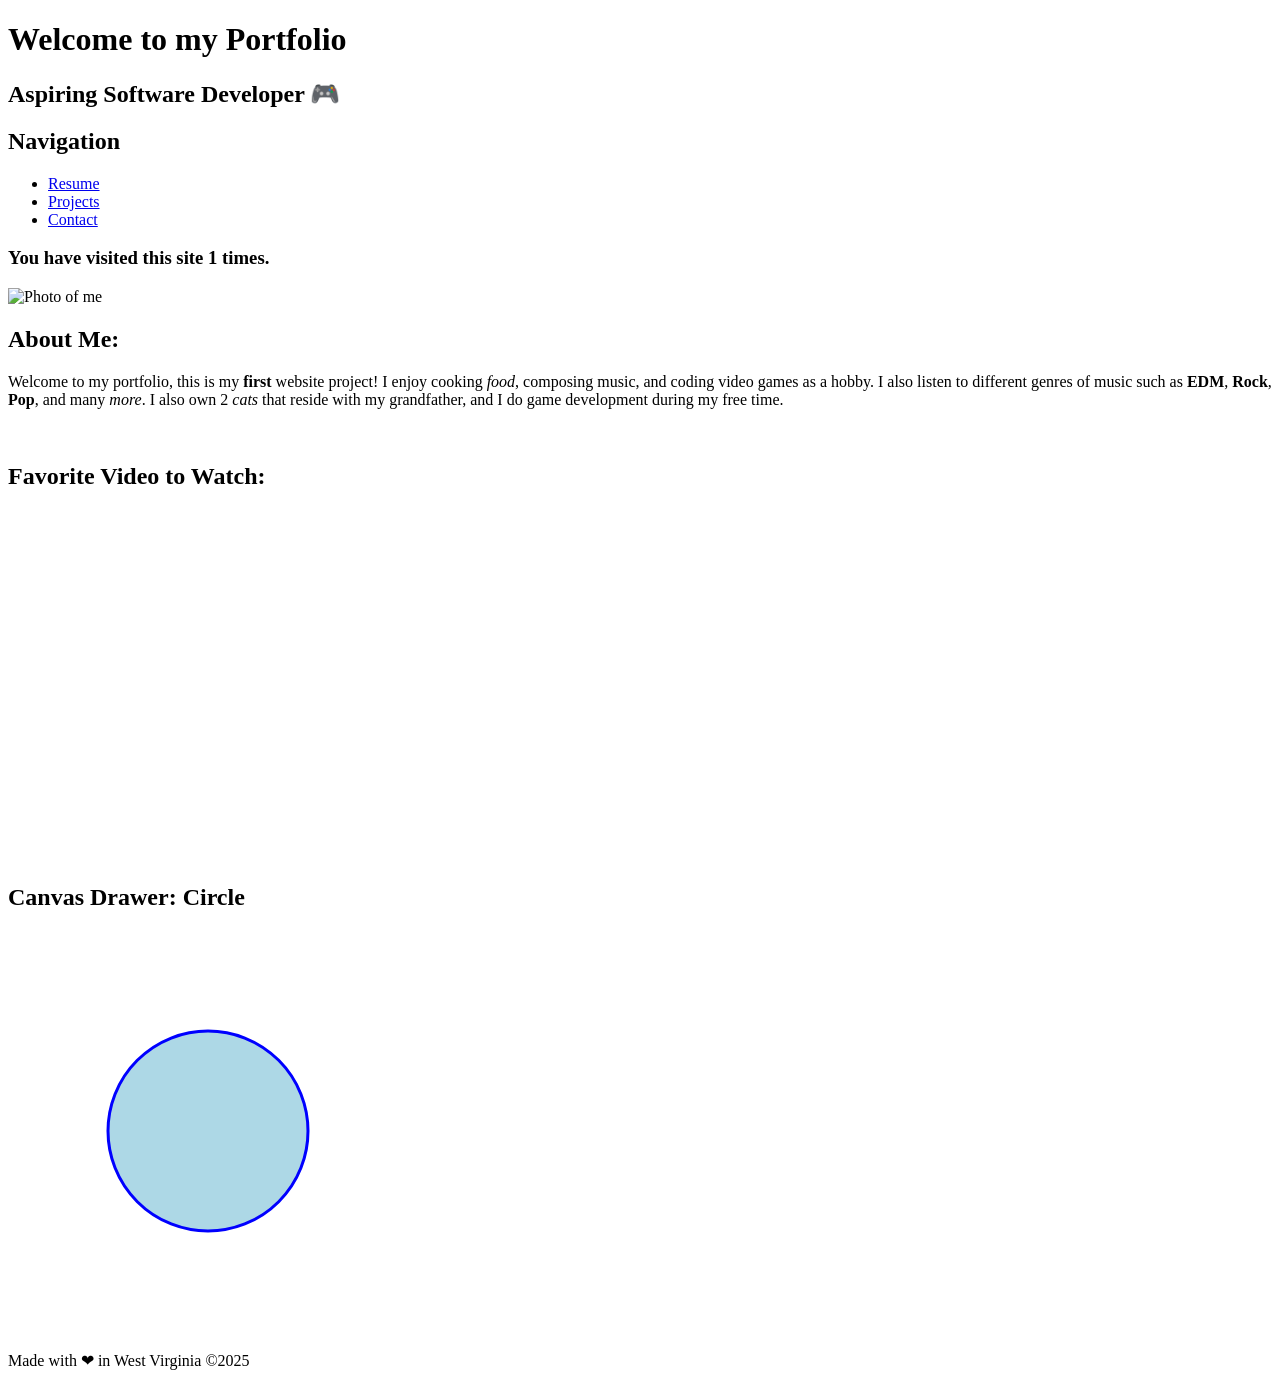
==== index.html @ 7b650b83 "Add files via upload" ====
<!DOCTYPE html>
<html>
<head>
<meta charset="UTF-8">
<link rel="icon" href="images/homepage-icon.png" type="image/x-icon" sizes="16x16 32x32">
<title>Cameron Gaither's Portfolio</title>
<h1>Welcome to my Portfolio</h1>
<h2>Aspiring Software Developer &#x1F3AE;</h2>
<link rel="stylesheet" href="styles/styles.css">
</head>
<body class="main">
<main>
<nav role="navigation">
<h2>Navigation</h2>
<ul>
<li><a href="resume.html">Resume</a></li>
<li><a href="projects.html">Projects</a></li>
<li><a href="contact.html">Contact</a></li>
</ul>
</nav>
<header>
<h3>You have visited this site <span class="counter" id="visit-counter">0</span> times.</h3>
<script>
if (localStorage.getItem('visitCount')) {
let visitCount = parseInt(localStorage.getItem('visitCount'), 10);
visitCount += 1;
localStorage.setItem('visitCount', visitCount);
document.getElementById('visit-counter').textContent = visitCount;
} else {
localStorage.setItem('visitCount', 1);
document.getElementById('visit-counter').textContent = 1;
}
</script>
<img src="images/me.jpg" alt="Photo of me" width="300" class="sliding-element">
</header>
<h2>About Me:</h2>
<p>Welcome to my portfolio, this is my 
<strong>first</strong> website project! 
I enjoy cooking <em>food</em>, composing music,
and coding video games as a hobby. I also listen to different genres of music
such as <strong>EDM</strong>, <strong>Rock</strong>, <strong>Pop</strong>, 
and many <i>more</i>. I also own 2 <i>cats</i> that reside with my grandfather, 
and I do game development during my free time.</p>
<br>
<div class="flex-container">
<h2>Favorite Video to Watch:</h2>
<iframe 
width="600" height="350" 
src="https://www.youtube-nocookie.com/embed/Pp2wbyLoEtM" 
title="Fear of Cold" frameborder="0" 
allow="accelerometer; autoplay; clipboard-write; encrypted-media; gyroscope; picture-in-picture; web-share" 
referrerpolicy="strict-origin-when-cross-origin" 
allowfullscreen rel="noreferrer"></iframe>
<br>
<h2>Canvas Drawer: Circle</h2>
<canvas id="myCanvas" width="400" height="400"></canvas>
<script>
const canvas = document.getElementById('myCanvas');
const ctx = canvas.getContext('2d');
const centerX = canvas.width / 2;
const centerY = canvas.height / 2;
const radius = 100;
ctx.beginPath();
ctx.arc(centerX, centerY, radius, 0, 2 * Math.PI);
ctx.fillStyle = 'lightblue';
ctx.fill();
ctx.strokeStyle = 'blue';
ctx.lineWidth = 3;
ctx.stroke();
</script>
</div>
</main>
<footer>
<p>Made with &#x2764; in West Virginia &copy;2025</p>
</footer>
</body>
</html>
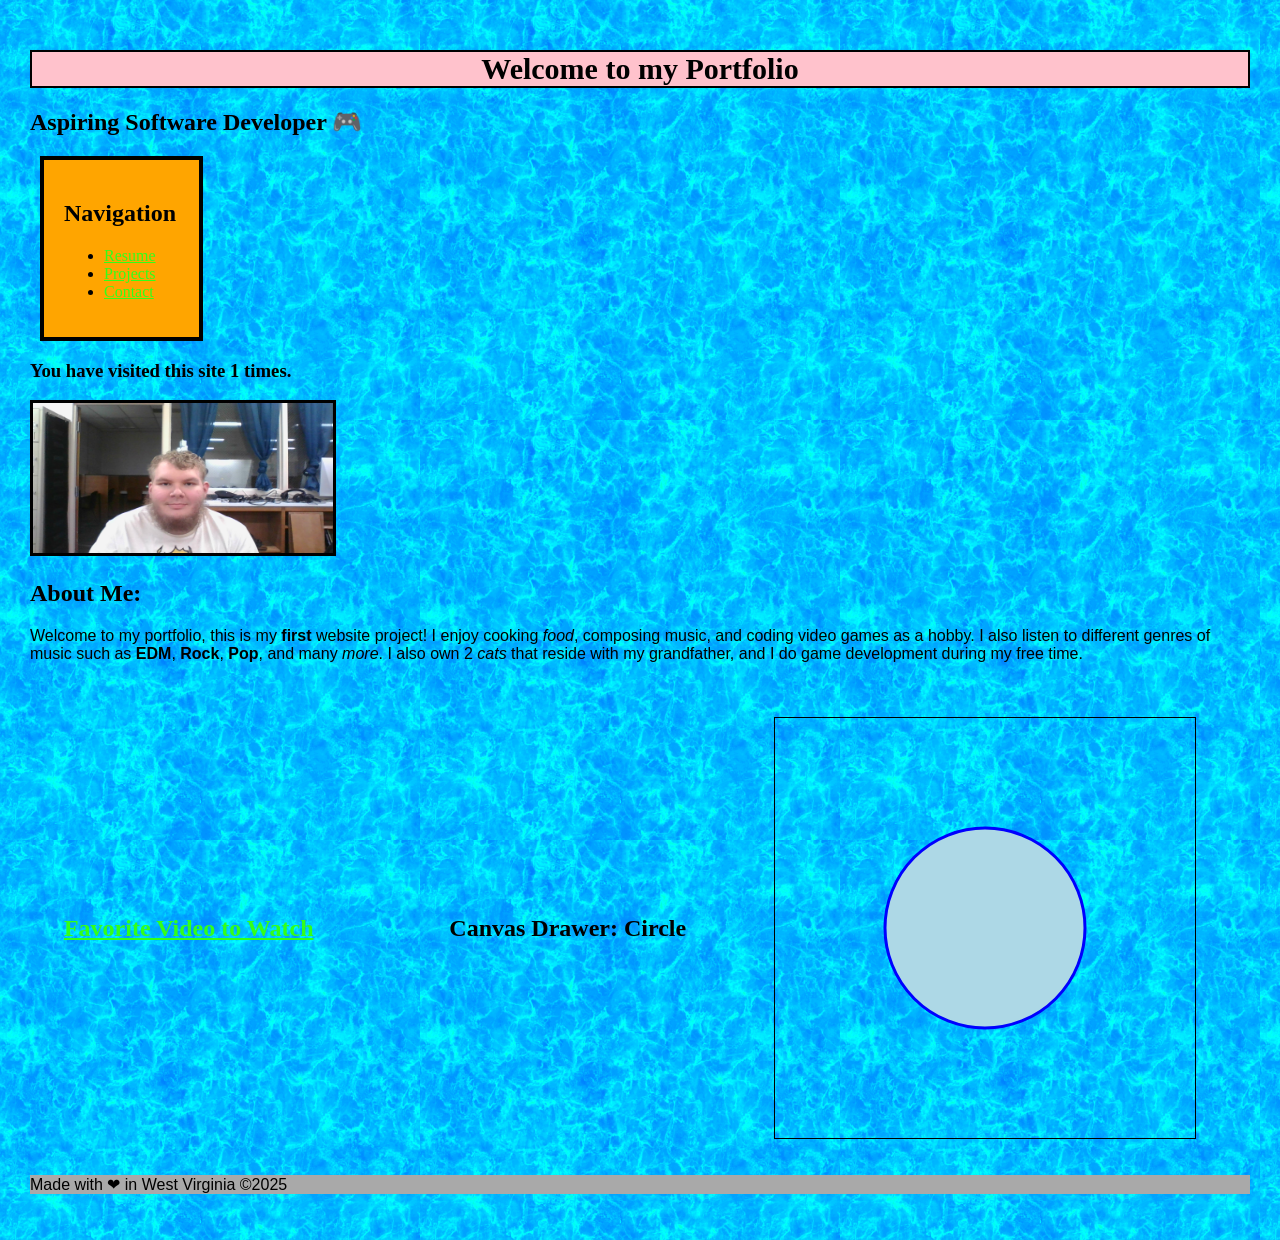
==== commit 5298ee29: "Changed Favorite Video to Watch section. Tired of web browsers blocking it" ====
--- a/index.html
+++ b/index.html
@@ -43,14 +43,7 @@
 and I do game development during my free time.</p>
 <br>
 <div class="flex-container">
-<h2>Favorite Video to Watch:</h2>
-<iframe 
-width="600" height="350" 
-src="https://www.youtube-nocookie.com/embed/Pp2wbyLoEtM" 
-title="Fear of Cold" frameborder="0" 
-allow="accelerometer; autoplay; clipboard-write; encrypted-media; gyroscope; picture-in-picture; web-share" 
-referrerpolicy="strict-origin-when-cross-origin" 
-allowfullscreen rel="noreferrer"></iframe>
+<h2><a href="https://www.youtube.com/watch?v=Pp2wbyLoEtM">Favorite Video to Watch</a></h2>
 <br>
 <h2>Canvas Drawer: Circle</h2>
 <canvas id="myCanvas" width="400" height="400"></canvas>
--- a/styles/styles.css
+++ b/styles/styles.css
@@ -0,0 +1,115 @@
+canvas {
+	border: 1px solid black; /* Optional: Adds a border around the canvas */
+	padding: 10px;
+	margin: 20px;
+}
+h1 {
+	border: 2px solid black; /* Adds border to all header 1 tags */
+	background-color: hsl(350, 100%, 88%); /* Changes all header 1 tags to be pink */
+	text-align: center; /* Centers all header 1 tags text */
+	font-family: 'Orbitron';
+	font-size: 30px; /* Changes all header 1 tags text to be 30 pixels big */
+}
+a {
+	color: rgb(50, 255, 25); /* Changes all link tags to green */
+}
+video {
+	border: 5px solid black; /* Adds border to all video tags */
+}
+img {
+	border: 3px solid black; /* Adds border to all img tags */
+}
+p {
+	font-family: 'Arial';
+	font-size: 16px; /* Changes all paragraph tags text to be 16 pixels big */
+}
+.main {
+	background-color: #05696B; /* Changes main pages body tags to a dark aqua */
+	padding: 10px;
+	margin: 20px;
+	background-image: url("../images/background-temp.png");
+	background-color: rgba(0, 128, 255, 0.5);
+}
+.contacts {
+	background-color: LightYellow; /* Changes contact pages body tags to a light yellow */
+	padding: 10px;
+	margin: 20px;
+}
+.work {
+	background-color: #800000; /* Changes project pages body tags to maroon */
+	padding: 10px;
+	margin: 20px;
+	background-image: url("../images/rollaball.png");
+	background-color: rgba(0, 128, 255, 0.5);
+	background-size: 1600px;
+	color: rgb(255, 255, 255);
+}
+.resume {
+	background-color: rgb(169, 169, 169); /* Changes resume pages body tags to a dark gray */
+	padding: 10px; /* Changes padding to 10 pixels */
+	margin: 20px; /* Changes margin to 10 pixels */
+}
+nav {
+	position: sticky; /* Makes navs sticky */
+	top: 0; /* Makes navs stick to the top */
+	z-index: 2; /* Changes index to 2 so things don't overlap */
+	padding: 20px; /* Changes padding to 10 pixels */
+	margin: 10px; /* Changes margin to 10 pixels */
+	background-color: #FFA500; /* Changes background color to orange */
+	background-size: cover;
+	height: 100x;
+	width: 115px;
+	border: 4px solid black; /* Adds border to all navs */
+}
+footer {
+	background-color: rgb(169, 169, 169); /* Changes resume pages body tags to a dark gray */
+}
+.flex-container {
+    display: flex;
+    justify-content: space-around; /* Horizontally aligns items with space around them */
+    align-items: center; /* Vertically aligns items in the center */
+}
+@keyframes slideAnimation {
+    from {
+        transform: translateX(-100%); /* Start off-screen to the left */
+    }
+    to {
+        transform: translateX(0); /* End at the element's original position */
+    }
+}
+/* Apply the animation to your element */
+.sliding-element {
+    display: inline-block; /* or block, depending on your layout */
+    width: 300px; /* Width of the element */
+    height: 150px; /* Height of the element */
+    position: relative; /* Required for the translateX function to work correctly */
+    
+    animation-name: slideAnimation; /* Reference the name of your keyframes */
+    animation-duration: 2s; /* Set the duration of one animation cycle */
+    animation-timing-function: ease-out; /* Start fast and decelerate smoothly */
+    animation-iteration-count: 1; /* Run the animation only once */
+}
+.sliding-element2 {
+    display: inline-block; /* or block, depending on your layout */
+    width: 400px; /* Width of the element */
+    height: 200px; /* Height of the element */
+    position: relative; /* Required for the translateX function to work correctly */
+    
+    animation-name: slideAnimation; /* Reference the name of your keyframes */
+    animation-duration: 2s; /* Set the duration of one animation cycle */
+    animation-timing-function: ease-out; /* Start fast and decelerate smoothly */
+    animation-iteration-count: 1; /* Run the animation only once */
+}
+.sliding-element3 {
+    display: inline-block; /* or block, depending on your layout */
+    width: 400px; /* Width of the element */
+    height: 300px; /* Height of the element */
+    position: relative; /* Required for the translateX function to work correctly */
+    
+    animation-name: slideAnimation; /* Reference the name of your keyframes */
+    animation-duration: 2s; /* Set the duration of one animation cycle */
+    animation-timing-function: ease-out; /* Start fast and decelerate smoothly */
+    animation-iteration-count: 1; /* Run the animation only once */
+
+}
+
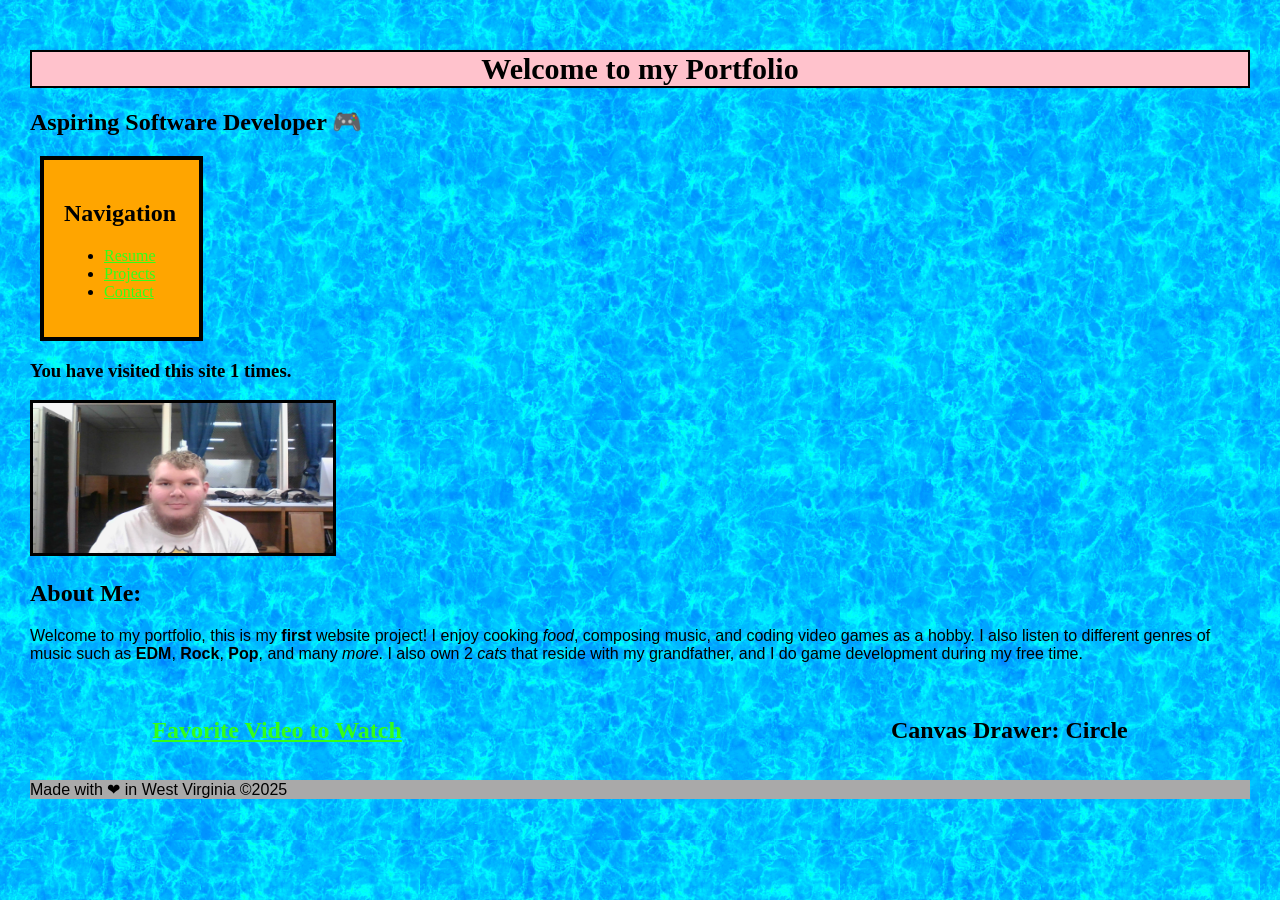
==== commit 5cb7de72: "Removed Canvas" ====
--- a/index.html
+++ b/index.html
@@ -46,21 +46,6 @@
 <h2><a href="https://www.youtube.com/watch?v=Pp2wbyLoEtM">Favorite Video to Watch</a></h2>
 <br>
 <h2>Canvas Drawer: Circle</h2>
-<canvas id="myCanvas" width="400" height="400"></canvas>
-<script>
-const canvas = document.getElementById('myCanvas');
-const ctx = canvas.getContext('2d');
-const centerX = canvas.width / 2;
-const centerY = canvas.height / 2;
-const radius = 100;
-ctx.beginPath();
-ctx.arc(centerX, centerY, radius, 0, 2 * Math.PI);
-ctx.fillStyle = 'lightblue';
-ctx.fill();
-ctx.strokeStyle = 'blue';
-ctx.lineWidth = 3;
-ctx.stroke();
-</script>
 </div>
 </main>
 <footer>
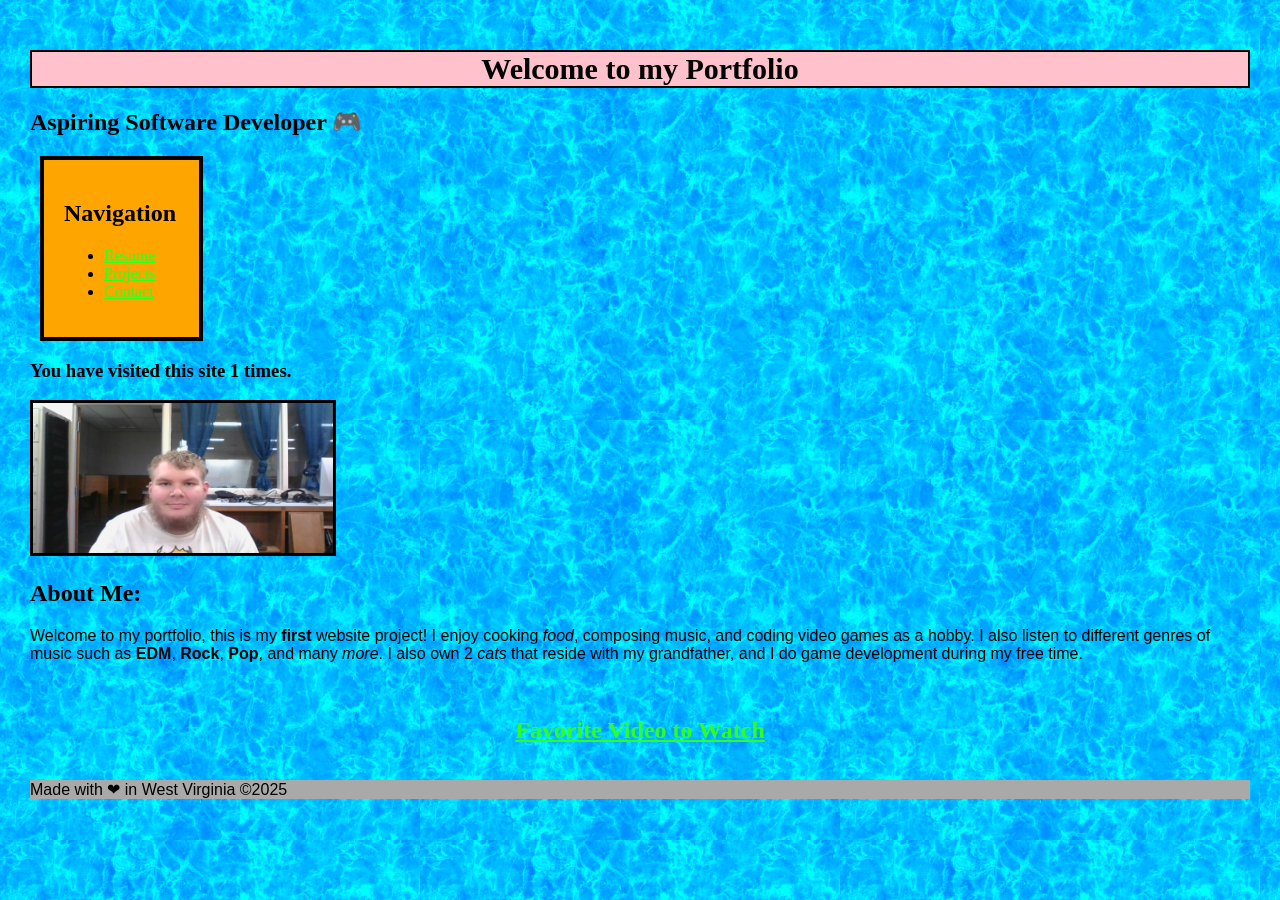
==== commit 48cf9ac0: "Removed Canvas' Header" ====
--- a/index.html
+++ b/index.html
@@ -44,8 +44,6 @@
 <br>
 <div class="flex-container">
 <h2><a href="https://www.youtube.com/watch?v=Pp2wbyLoEtM">Favorite Video to Watch</a></h2>
-<br>
-<h2>Canvas Drawer: Circle</h2>
 </div>
 </main>
 <footer>
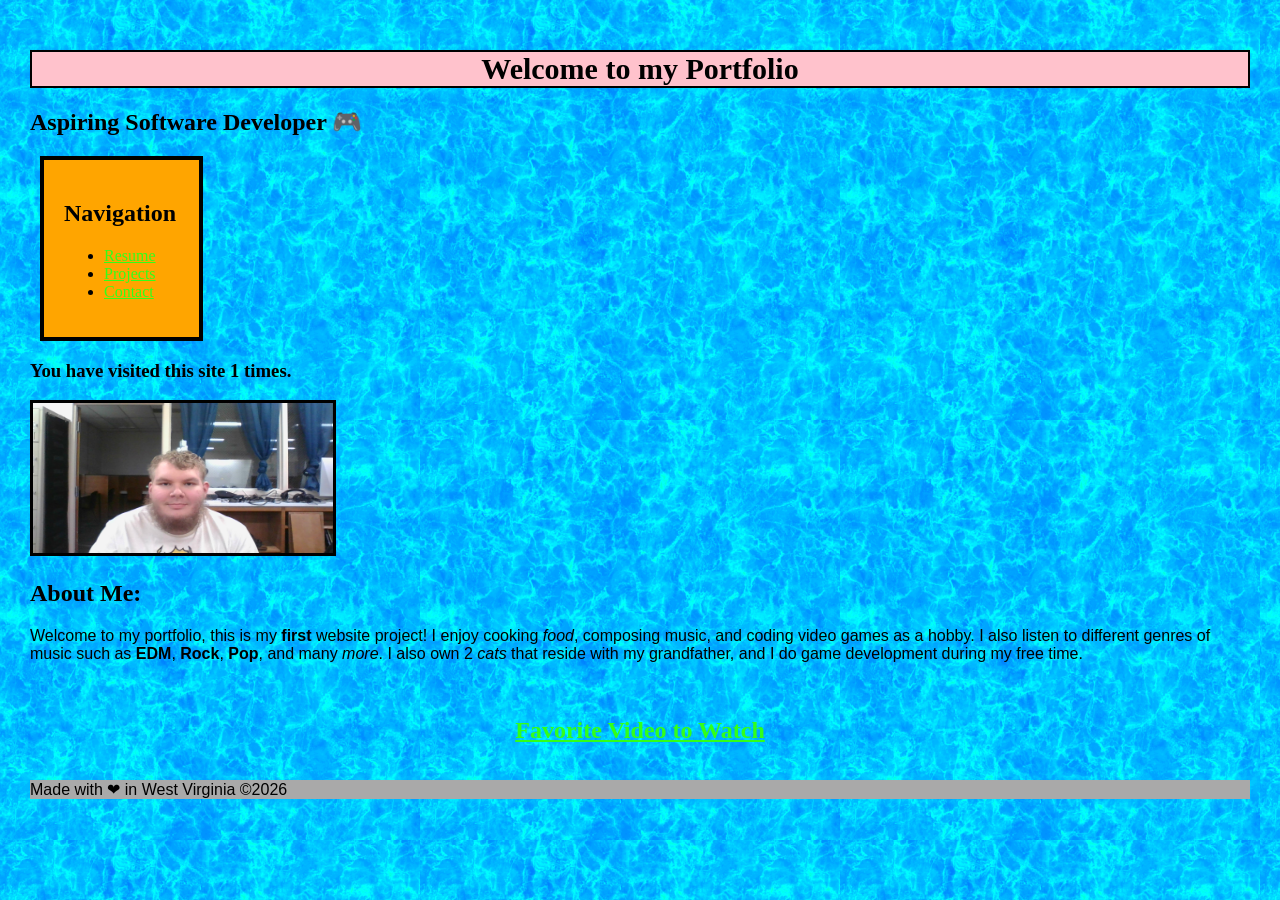
==== commit 3a5b39f3: "Updated Copyright" ====
--- a/index.html
+++ b/index.html
@@ -47,7 +47,7 @@
 </div>
 </main>
 <footer>
-<p>Made with &#x2764; in West Virginia &copy;2025</p>
+<p>Made with &#x2764; in West Virginia &copy;2026</p>
 </footer>
 </body>
 </html>
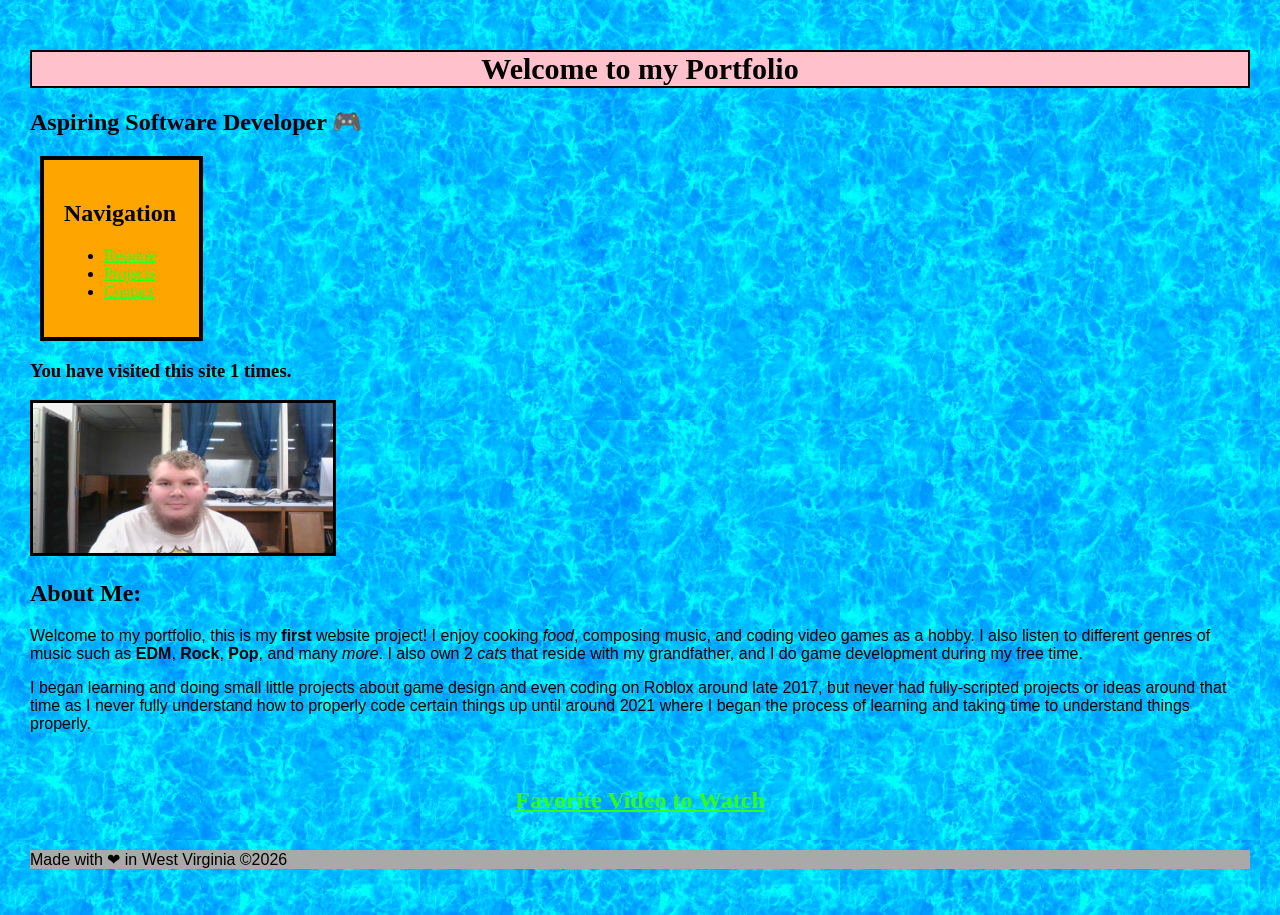
==== commit bade4d28: "More about me info" ====
--- a/index.html
+++ b/index.html
@@ -41,6 +41,10 @@
 such as <strong>EDM</strong>, <strong>Rock</strong>, <strong>Pop</strong>, 
 and many <i>more</i>. I also own 2 <i>cats</i> that reside with my grandfather, 
 and I do game development during my free time.</p>
+<p>I began learning and doing small little projects about game design and even coding
+ on Roblox around late 2017, but never had fully-scripted projects or ideas around that time 
+ as I never fully understand how to properly code certain things up until around 2021 where I began 
+ the process of learning and taking time to understand things properly.</p>
 <br>
 <div class="flex-container">
 <h2><a href="https://www.youtube.com/watch?v=Pp2wbyLoEtM">Favorite Video to Watch</a></h2>
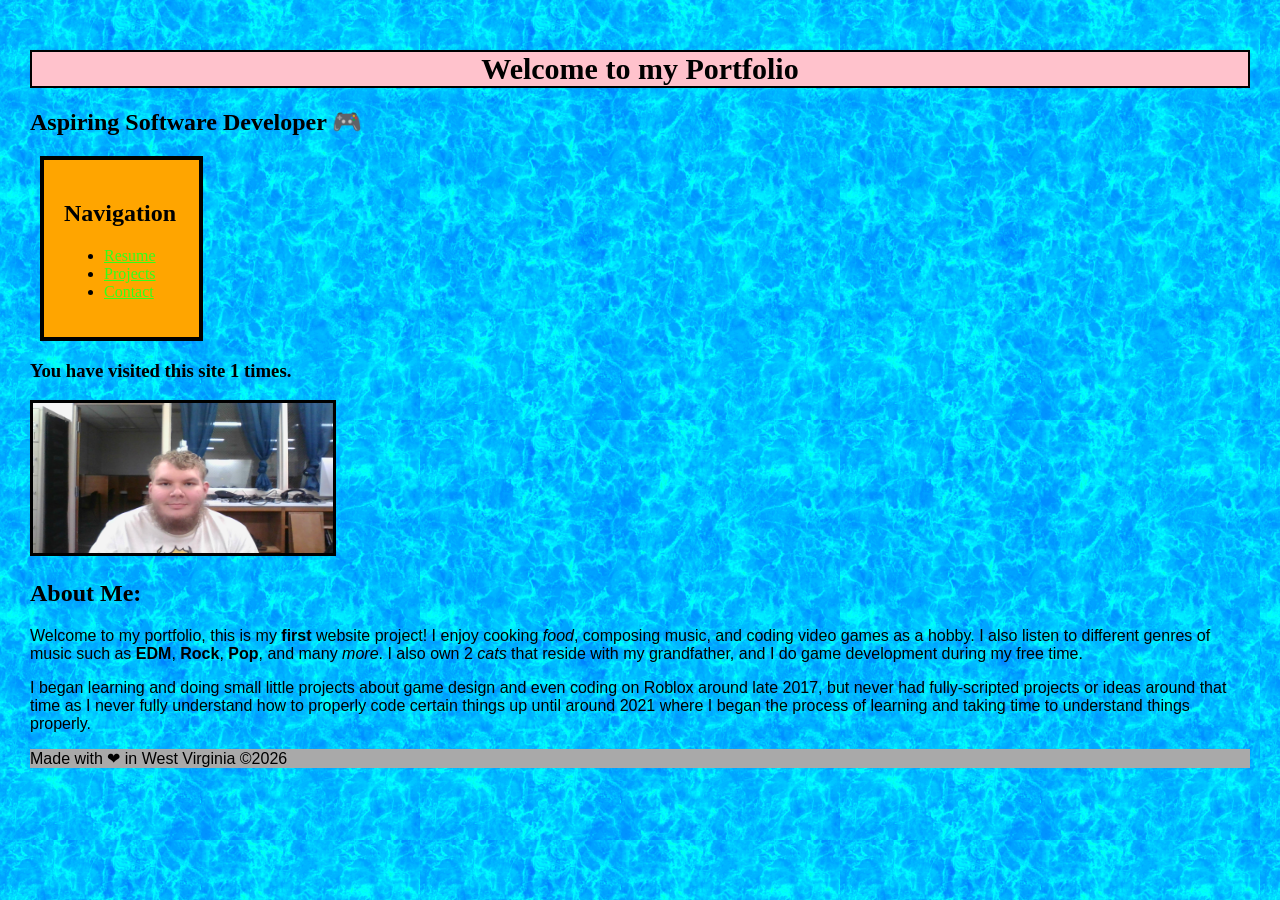
==== commit 3bf233a0: "Removed Favorite Video Container" ====
--- a/index.html
+++ b/index.html
@@ -45,10 +45,6 @@
  on Roblox around late 2017, but never had fully-scripted projects or ideas around that time 
  as I never fully understand how to properly code certain things up until around 2021 where I began 
  the process of learning and taking time to understand things properly.</p>
-<br>
-<div class="flex-container">
-<h2><a href="https://www.youtube.com/watch?v=Pp2wbyLoEtM">Favorite Video to Watch</a></h2>
-</div>
 </main>
 <footer>
 <p>Made with &#x2764; in West Virginia &copy;2026</p>
